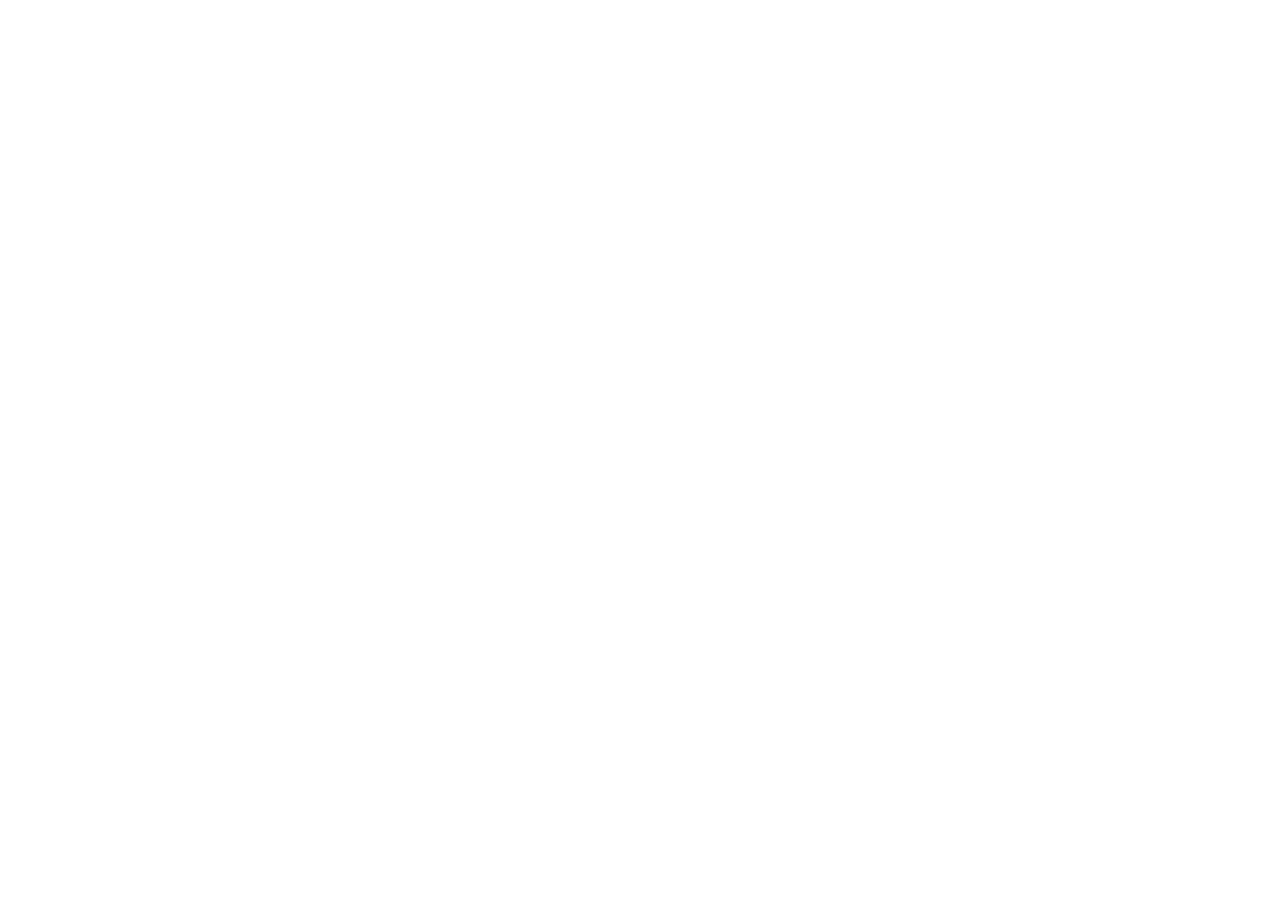
==== progenv.html @ 7c75e4d8 "Solved bug in addJavascript()" ====
<!DOCTYPE html>
<html lang="es">
<head>
    <title>Ambiente de programación</title>
    <meta charset="utf-8"></meta>

    <script src="lib/jquery/jquery-3.1.1.min.js"></script>

    <script type="text/javascript" src="lib/w2ui.min.js"></script>
    <script type="text/javascript" src="lib/es-es.js"></script>

    <link rel="stylesheet" type="text/css" href="css/w2ui.min.css"/>

    <link rel="stylesheet" href="lib/CodeMirror/lib/codemirror.css">
    <script src="lib/CodeMirror/lib/codemirror.js"></script>
    <script src="lib/CodeMirror/mode/javascript/javascript.js"></script>
   
    <script src="activities/activitylist.js"></script>
    <script src="activities/api.js"></script>
</head>
<body>


<div id="mainLayout" style="width: 100%; height: 600px;"></div>

<script type="text/javascript">
var editor = null,
    context =null,
    canvas =null,
    currentActivity = -1,
    db;

function getStore() {
    return db.transaction('actividades', 'readwrite').objectStore('actividades');
}

// guarda la actividad en la BD
function save() {
    var store = getStore();
    var request = store.get(actividades[currentActivity].actividad);

    request.onsuccess = function(event) {
        var data = event.target.result;
        if (!data) {
            data = {
                actividad: actividades[currentActivity].actividad,
                programa: editor.getValue()
            };
            var request = store.add(data);
            request.onerror = function() {
                console.log('Error updating activity on DB');
            };
            request.onsuccess = function() {
                console.log('Actividad guardada con éxito...');
            };
        } else {
            data.programa = editor.getValue();
            var request = store.put(data);
            request.onerror = function() {
                console.log('Error updating activity on DB');
            };
            request.onsuccess = function() {
                console.log('Actividad guardada con éxito...');
            };
        }
    };
}

function openDB() {
    var request = indexedDB.open('progenvDB');

    console.log('In openDB()');
    request.onupgradeneeded = function(event) {
        db = event.target.result;
        console.log('creando object store "actividades", ' + db);
        db.createObjectStore('actividades', {keyPath:'actividad'});
    };

    request.onsuccess = function(event) {
        db = this.result;
        console.log('DB opened successfull');
    };

    request.onerror = function() {
        console.log('Error opening database');
    };
};

openDB();

function addEditor() {
    editor = CodeMirror($('#editor')[0], {
        value: '// Editar su código aquí',
        mode: 'javascript',
        linenumbers: true
    });
}

function addJavascript(jsname) {
    var s = document.getElementById('actividad');
    if(s){
        document.getElementsByTagName('body')[0].removeChild(s);
    }
    s = document.createElement('script');
    s.setAttribute('type','text/javascript');
    s.setAttribute('id', 'actividad');
    s.setAttribute('src',jsname);
    document.getElementsByTagName('body')[0].appendChild(s);
}


function addActivities() {
    for(var i =0; i<actividades.length; i++){
       
        w2ui['actsidebar'].add('act', {id: i, text: actividades[i].actividad, img: 'icon-page', 
            onClick: function(event){
                setActivity(event.target);
            }
        });

    } 
    w2ui['actsidebar'].remove('dummy');
}

function addEditor() {
    editor = CodeMirror($('#editor')[0], {
        value: '// Editar su código aquí',
        mode: 'javascript',
        smartIndent: true,
        indentUnit: 4,
        lineNumbers: true
    });
}

function getDoc(n){
    var apidoc = actividades[n].apidoc,
        content = actividades[n].descripcion;
    w2ui.layout.content('preview', '');
    for(var i =0; i<apidoc.length; i++){
        content = content + '<p>' + apidoc[i].funcion + ': ' + apidoc[i].descripcion + '</p>';
        w2ui.layout.content('preview', content);
    }
}

function setActivity(n) {
    currentActivity =n;
    if (!editor) {
        addEditor();
    }

    //carga js correspondiente
    var file = 'activities/'+actividades[n].file;
    addJavascript(file);
    getDoc(n);

    var store = getStore(),
        request = store.get(actividades[n].actividad);

    request.onsuccess = function(event) {
        var data = event.target.result;
        if (data) {
            //carga programa guardado
            editor.setValue(data.programa);
        }else{
            //carga programa inicial
             editor.getDoc().setValue(actividades[n].initialprog);
        }
    };
    request.onerror = function(event) {
        console.log('Error cargando actividad desde la BD');
    };
}

function limpiar(){
    context.clearRect(0, 0, canvas.width, canvas.height);
}

function runProgram() {
    try {
        eval(actividades[currentActivity].main); 
    } catch (e) {
        if (e instanceof SyntaxError) {
            alert(e.message);
        }
    }
}

// On document ready...

$(function () {
    var pstyle = 'background-color: #F5F6F7; border: 1px solid #dfdfdf; padding: 5px;',
        display = '<div id="tabshdr"></div><div id="tab-content" style="position: relative;">' +
                  '<div id="textconsole" width="100%" height="100%" ' +
                  'style="position: absolute; top:0; left:0; display: none;">Bienvenido</div>' +
                  '<canvas id="canvas"  ' +
                  'style="position: absolute; top:0; left:0;"></canvas></div>';  
                  
    $('#mainLayout').w2layout({
        name: 'layout',
        panels: [
            { type: 'top',  size: 50, resizable: true, style: pstyle,
              content: '<h2>Departamento de Computación - FCEFQyN - UNRC</h2>' },
            { type: 'left', size: 150, resizable: true, style: pstyle },
            { type: 'main', size: '50%', style: pstyle},
            { type: 'preview', size: '25%', resizable: true, style: pstyle, content: '' },
  
            { type: 'right', size: '50%', resizable: true, style: pstyle, content: display },
            { type: 'bottom', size: 50, resizable: true, style: pstyle, content: '' }
        ]
    });

    // Sidebar: actividades
    w2ui.layout.content('left', $().w2sidebar({
        name: 'actsidebar',
        nodes: [
            {
                id: 'act', text: 'Actividades', img: 'icon-folder', expanded: false,
                nodes: [{id: 'dummy'}]
            }
        ],
        onExpand: function(){addActivities()}

    }));

    // main panel (editor)
    w2ui.layout.content('main', $().w2layout({
        name: 'editorlayout',
        panels: [
            { type: 'top',  name: 'editortop', size: 40,
              style: 'padding: 2px; border: 1px solid #dfdfdf; border-radius: 5px',
              content: $().w2toolbar({
                  name: 'editortoolbar',
                  items: [
                      { type: 'button', text: 'Guardar', img: 'icon-page',
                        onClick: function() {save();}
                      },
                      { type: 'button', text: 'Ejecutar', img: 'icon-reload',
                        onClick: function() {runProgram();}
                      },
                      { type: 'button', text: 'Limpiar Canvas', img: 'icon-reload',
                        onClick: function() {limpiar();}
                      }  


                  ]
              })},
            { type: 'main', name: 'editormain', size: '100%',
              style: 'padding: 2px; border: 1px solid #dfdfdf; border-radius: 5px',
              content: '<div id="editor" width="100%" height="100%"></div>'
            }
        ]
    }));







    // display (tabs for canvas and text console)
    $('#tabshdr').w2tabs({
    	name: 'tabs',
    	active: 'lienzo',
    	tabs: [
    		{ id: 'lienzo', caption: 'Lienzo' },
    		{ id: 'consola', caption: 'Consola'},
    	],
    	onClick: function (event) {
            switch(event.target) {
                case 'lienzo':
                    $('#textconsole').hide();
                    $('#canvas').show();
                    break;
                case 'consola':
                    $('#canvas').hide();
                    $('#textconsole').show();
                    break;
            }
    	}, 
        onRefresh: function(event){

            if(event.target == 'lienzo'){

                canvas = document.getElementById("canvas");
                context = canvas.getContext("2d");

                //context.fillStyle = "blue";
                //context.fillRect(0, 0, canvas.width, canvas.height);
                

                canvas.width = $("#tab-content").width();
                canvas.height = $("#tab-content").height();


                var rect = canvas.getBoundingClientRect();

                canvas.addEventListener('mousemove', function(evt) {
                var mousePos = getMousePos(canvas, evt);
                var message = 'Mouse position: (x:' + mousePos.x + ', y:' + mousePos.y + ')';


                w2ui.layout.content('bottom',message);

                }, false);

            }
            else{
                w2ui.layout.content('bottom','');

            }    

        }


    });


});
</script>

<script id="api" type="text/javascript"></script>
</body>
</html>
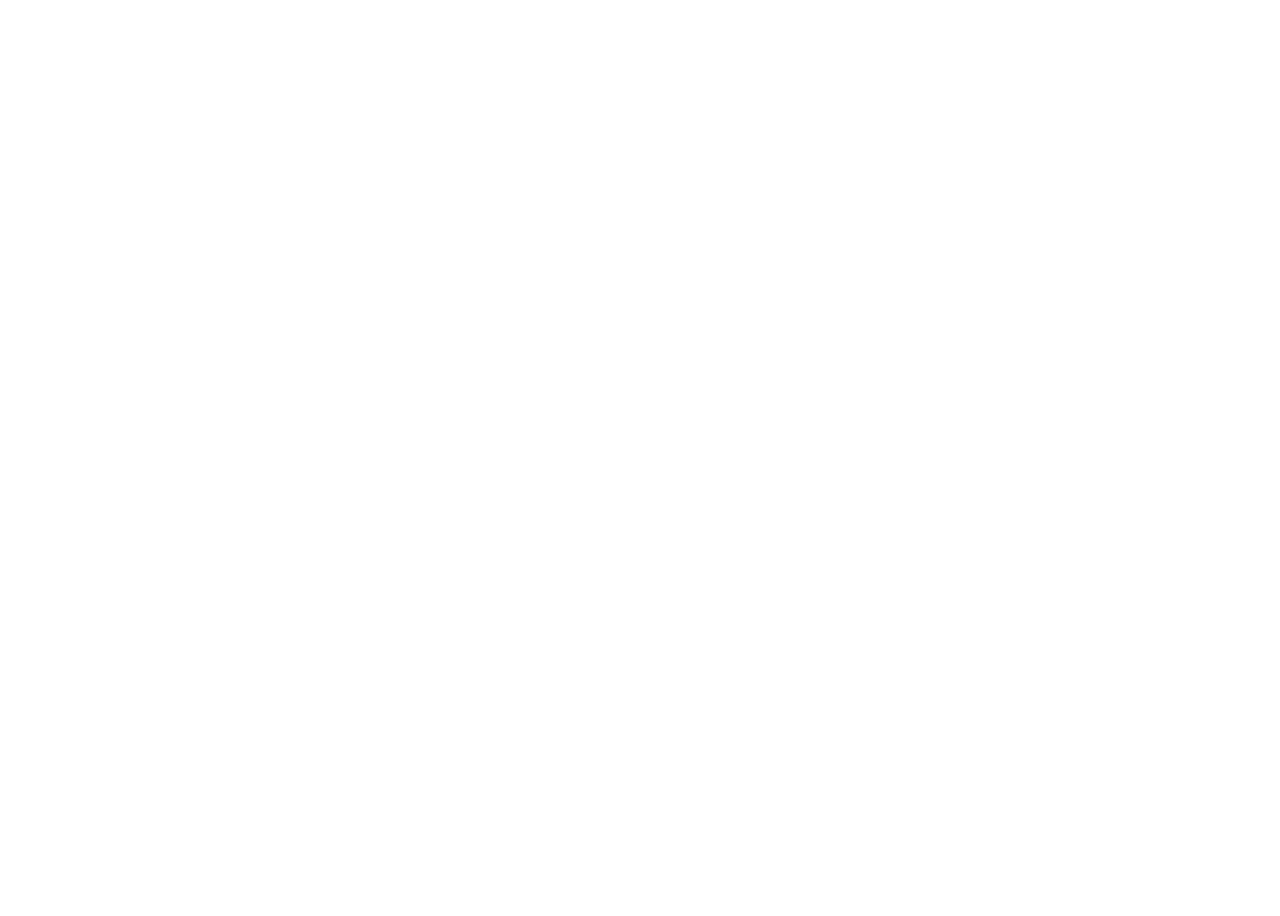
==== commit 286b1a3f: "Solved conflict in activitylist.js" ====
--- a/progenv.html
+++ b/progenv.html
@@ -18,10 +18,10 @@
     <script src="activities/activitylist.js"></script>
     <script src="activities/api.js"></script>
 </head>
-<body>
-
-
-<div id="mainLayout" style="width: 100%; height: 600px;"></div>
+<body style="width: 100%; height: 100%;">
+
+
+<div id="mainLayout" style="position: relative; width: 100%; height: 100vh"></div>
 
 <script type="text/javascript">
 var editor = null,
@@ -134,7 +134,7 @@
 
 function getDoc(n){
     var apidoc = actividades[n].apidoc,
-        content = actividades[n].descripcion;
+    content = actividades[n].descripcion;
     w2ui.layout.content('preview', '');
     for(var i =0; i<apidoc.length; i++){
         content = content + '<p>' + apidoc[i].funcion + ': ' + apidoc[i].descripcion + '</p>';
@@ -149,7 +149,7 @@
     }
 
     //carga js correspondiente
-    var file = 'activities/'+actividades[n].file;
+    var file = 'activities/'+actividades[n].archivo;
     addJavascript(file);
     getDoc(n);
 
@@ -163,7 +163,7 @@
             editor.setValue(data.programa);
         }else{
             //carga programa inicial
-             editor.getDoc().setValue(actividades[n].initialprog);
+             editor.getDoc().setValue(actividades[n].proginicial);
         }
     };
     request.onerror = function(event) {
@@ -171,7 +171,7 @@
     };
 }
 
-function limpiar(){
+function clear(){
     context.clearRect(0, 0, canvas.width, canvas.height);
 }
 
@@ -192,8 +192,8 @@
         display = '<div id="tabshdr"></div><div id="tab-content" style="position: relative;">' +
                   '<div id="textconsole" width="100%" height="100%" ' +
                   'style="position: absolute; top:0; left:0; display: none;">Bienvenido</div>' +
-                  '<canvas id="canvas"  ' +
-                  'style="position: absolute; top:0; left:0;"></canvas></div>';  
+                  '<canvas id="canvas"  width="500" height="500"' +
+                  'style="position: absolute; top:0; left:0; border:1px solid #000000;"></canvas></div>';  
                   
     $('#mainLayout').w2layout({
         name: 'layout',
@@ -238,10 +238,8 @@
                         onClick: function() {runProgram();}
                       },
                       { type: 'button', text: 'Limpiar Canvas', img: 'icon-reload',
-                        onClick: function() {limpiar();}
-                      }  
-
-
+                        onClick: function() {clear();}
+                      }
                   ]
               })},
             { type: 'main', name: 'editormain', size: '100%',
@@ -250,12 +248,6 @@
             }
         ]
     }));
-
-
-
-
-
-
 
     // display (tabs for canvas and text console)
     $('#tabshdr').w2tabs({
@@ -282,39 +274,31 @@
             if(event.target == 'lienzo'){
 
                 canvas = document.getElementById("canvas");
-                context = canvas.getContext("2d");
 
                 //context.fillStyle = "blue";
                 //context.fillRect(0, 0, canvas.width, canvas.height);
-                
-
-                canvas.width = $("#tab-content").width();
-                canvas.height = $("#tab-content").height();
-
-
-                var rect = canvas.getBoundingClientRect();
-
+                /* 
+                $('#canvas').css('width', $('#tab-content').width());
+                $('#canvas').css('height', $('#tab-content').width());
+
+                console.log('canvas size: ' + canvas.width + $("#tab-content").height());
+                */
+            
                 canvas.addEventListener('mousemove', function(evt) {
-                var mousePos = getMousePos(canvas, evt);
-                var message = 'Mouse position: (x:' + mousePos.x + ', y:' + mousePos.y + ')';
-
-
-                w2ui.layout.content('bottom',message);
-
+                    var mousePos = getMousePos(canvas, evt);
+                    var message = 'Mouse position: (x:' + mousePos.x + ', y:' + mousePos.y + ')';
+
+                    w2ui.layout.content('bottom',message);
                 }, false);
-
+                context = canvas.getContext("2d");
             }
             else{
                 w2ui.layout.content('bottom','');
-
-            }    
-
+            }
         }
-
-
     });
 
-
+    // $('#mainlayout').height(window.height);
 });
 </script>
 
